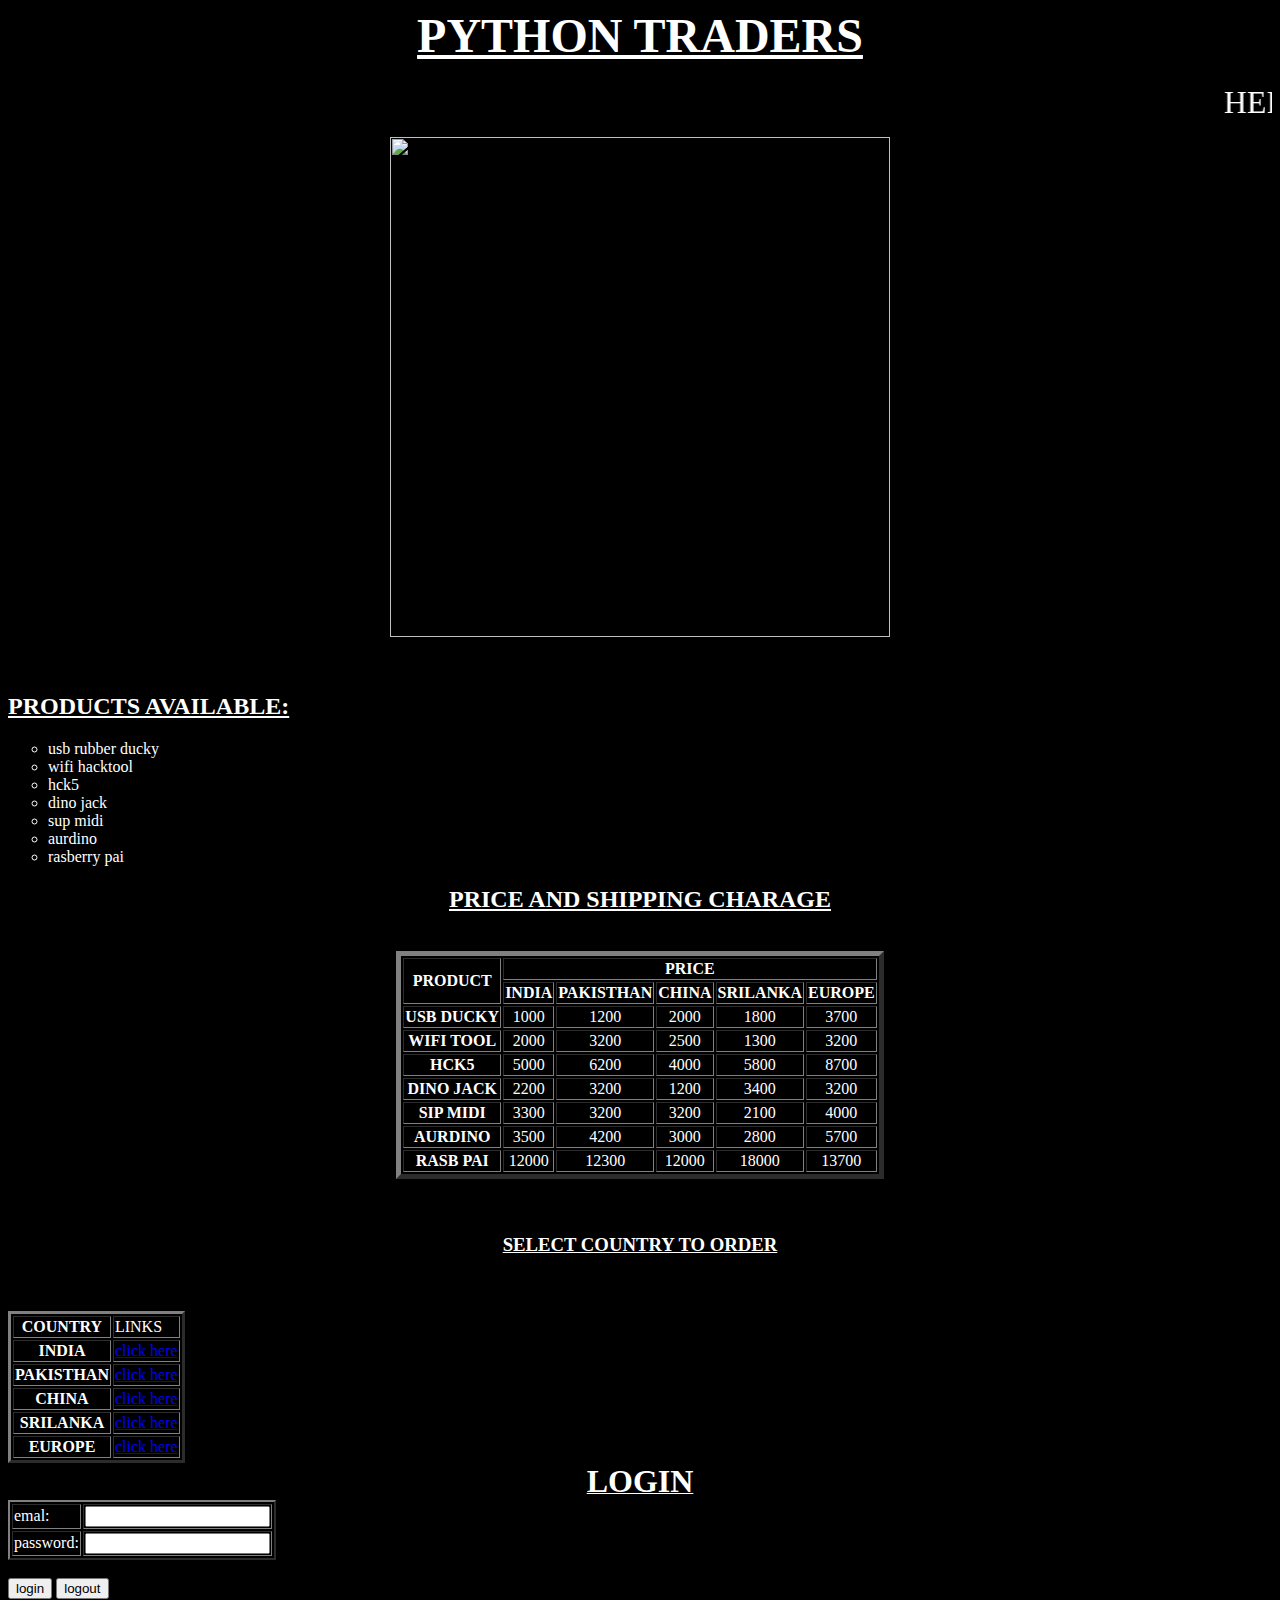
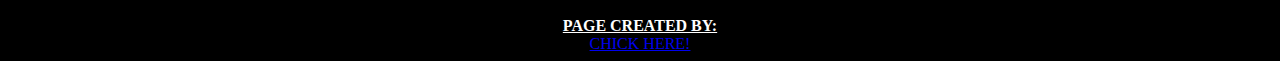
==== index.html @ ffef0bba "Rename index.html.html to index.html" ====
<html>
<head>
<title>help</title>
</head>
<body bgcolor="BLACK">
<font color="white"><center><h1><font color="white" size=50><b><U>PYTHON TRADERS</U></font></b></h1></center>
<p align="side"><font size=6><marquee>HERE YOU CAN BUY ALL THE STUFF RELATED TO HACKING!</marquee></font></p>
<center><img src="C:\Users\dhanush chandra\Documents\GitHub\pythontraders.github.io\45620.jpg" height=500 width=500>
</center><br><br>
<h2><b><u>PRODUCTS AVAILABLE:</h2></b></u>
<ul type="circle">
<li>usb rubber ducky
<li>wifi hacktool
<li>hck5
<li>dino jack
<li>sup midi
<li>aurdino
<li>rasberry pai
</ul>
<center><b><h2><U>PRICE AND SHIPPING CHARAGE</U></h2></b></center><BR>
<table border=5 align=center>
<tr>
<th rowspan=2 align=center><font color="white">PRODUCT</th>
<th colspan=5 align=center><font color="white">PRICE</th>
</tr>
<tr>
<th><font color="white">INDIA</th>
<th><font color="white">PAKISTHAN</th>
<th><font color="white">CHINA</th>
<th><font color="white">SRILANKA</th>
<th><font color="white">EUROPE</th>
</tr>
<tr>
<th><font color="white">USB DUCKY</th>
<td align=center><font color="white">1000</td>
<td align=center><font color="white">1200</td>
<td align=center><font color="white">2000</td>
<td align=center><font color="white">1800</td>
<td align=center><font color="white">3700</td>
</tr>
<tr>
<th><font color="white">WIFI TOOL</th>
<td align=center><font color="white">2000</td>
<td align=center><font color="white">3200</td>
<td align=center><font color="white">2500</td>
<td align=center><font color="white">1300</td>
<td align=center><font color="white">3200</td>
</tr>
<tr>
<th><font color="white">HCK5</th>
<td align=center><font color="white">5000</td>
<td align=center><font color="white">6200</td>
<td align=center><font color="white">4000</td>
<td align=center><font color="white">5800</td>
<td align=center><font color="white">8700</td>
</tr>
<tr>
<th><font color="white">DINO JACK</th>
<td align=center><font color="white">2200</td>
<td align=center><font color="white">3200</td>
<td align=center><font color="white">1200</td>
<td align=center><font color="white">3400</td>
<td align=center><font color="white">3200</td>
</tr>
<tr>
<th><font color="white">SIP MIDI</th>
<td align=center><font color="white">3300</td>
<td align=center><font color="white">3200</td>
<td align=center><font color="white">3200</td>
<td align=center><font color="white">2100</td>
<td align=center><font color="white">4000</td>
</tr>
<tr>
<th><font color="white">AURDINO</th>
<td align=center><font color="white">3500</td>
<td align=center><font color="white">4200</td>
<td align=center><font color="white">3000</td>
<td align=center><font color="white">2800</td>
<td align=center><font color="white">5700</td>
</tr>
<tr>
<th><font color="white">RASB PAI</th>
<td align=center><font color="white">12000</td>
<td align=center><font color="white">12300</td>
<td align=center><font color="white">12000</td>
<td align=center><font color="white">18000</td>
<td align=center><font color="white">13700</td>
</tr>
</table><BR><BR>
<center><b><h3><U>SELECT COUNTRY TO ORDER</U></h3></b></center>
<table border=3 >
<tr>
<th><U><font color="white">COUNTRY</U></th>
<td><font color="white">LINKS</td>
</tr>
<tr>
<th><font color="white">INDIA</th>
<td><a href="C:\Users\dhanush chandra\Documents\GitHub\pythontraders.github.io\y.html">click here</a></td>
</tr>
<tr>
<th><font color="white">PAKISTHAN</th>
<td><a href="C:\Users\dhanush chandra\Documents\GitHub\pythontraders.github.io\y.html">click here</a></td>
</tr>
<tr>
<th><font color="white">CHINA</th>
<td><a href="C:\Users\dhanush chandra\Documents\GitHub\pythontraders.github.io\y.html">click here</a></td>
</tr>
<tr>
<th><font color="white">SRILANKA</th>
<td><a href="C:\Users\dhanush chandra\Documents\GitHub\pythontraders.github.io\y.html">click here</a></td>
</tr>
<tr>
<th><font color="white">EUROPE</th>
<td><a href="C:\Users\dhanush chandra\Documents\GitHub\pythontraders.github.io\y.html">click here</a></td>
</tr><br><br>
</table>
<center><b><u><font size=6>LOGIN</font></u></b></center>
<table border=2>
<form>
<tr>
<td><font color="white">emal:</td>
<td><input type=text></td>
</tr>
<tr>
<td><font color="white">password:</td>
<td><input type=password></td>
</tr>
</form>
</table><br>
<input type="button" value="login">
<input type="button" value="logout"><BR><BR>
<CENTER><B><U>PAGE CREATED BY:<CENTER></B></U><A HREF="C:\Users\dhanush chandra\Documents\GitHub\pythontraders.github.io\PIC.html">CHICK HERE!</A>
</font>
</body>
</html>
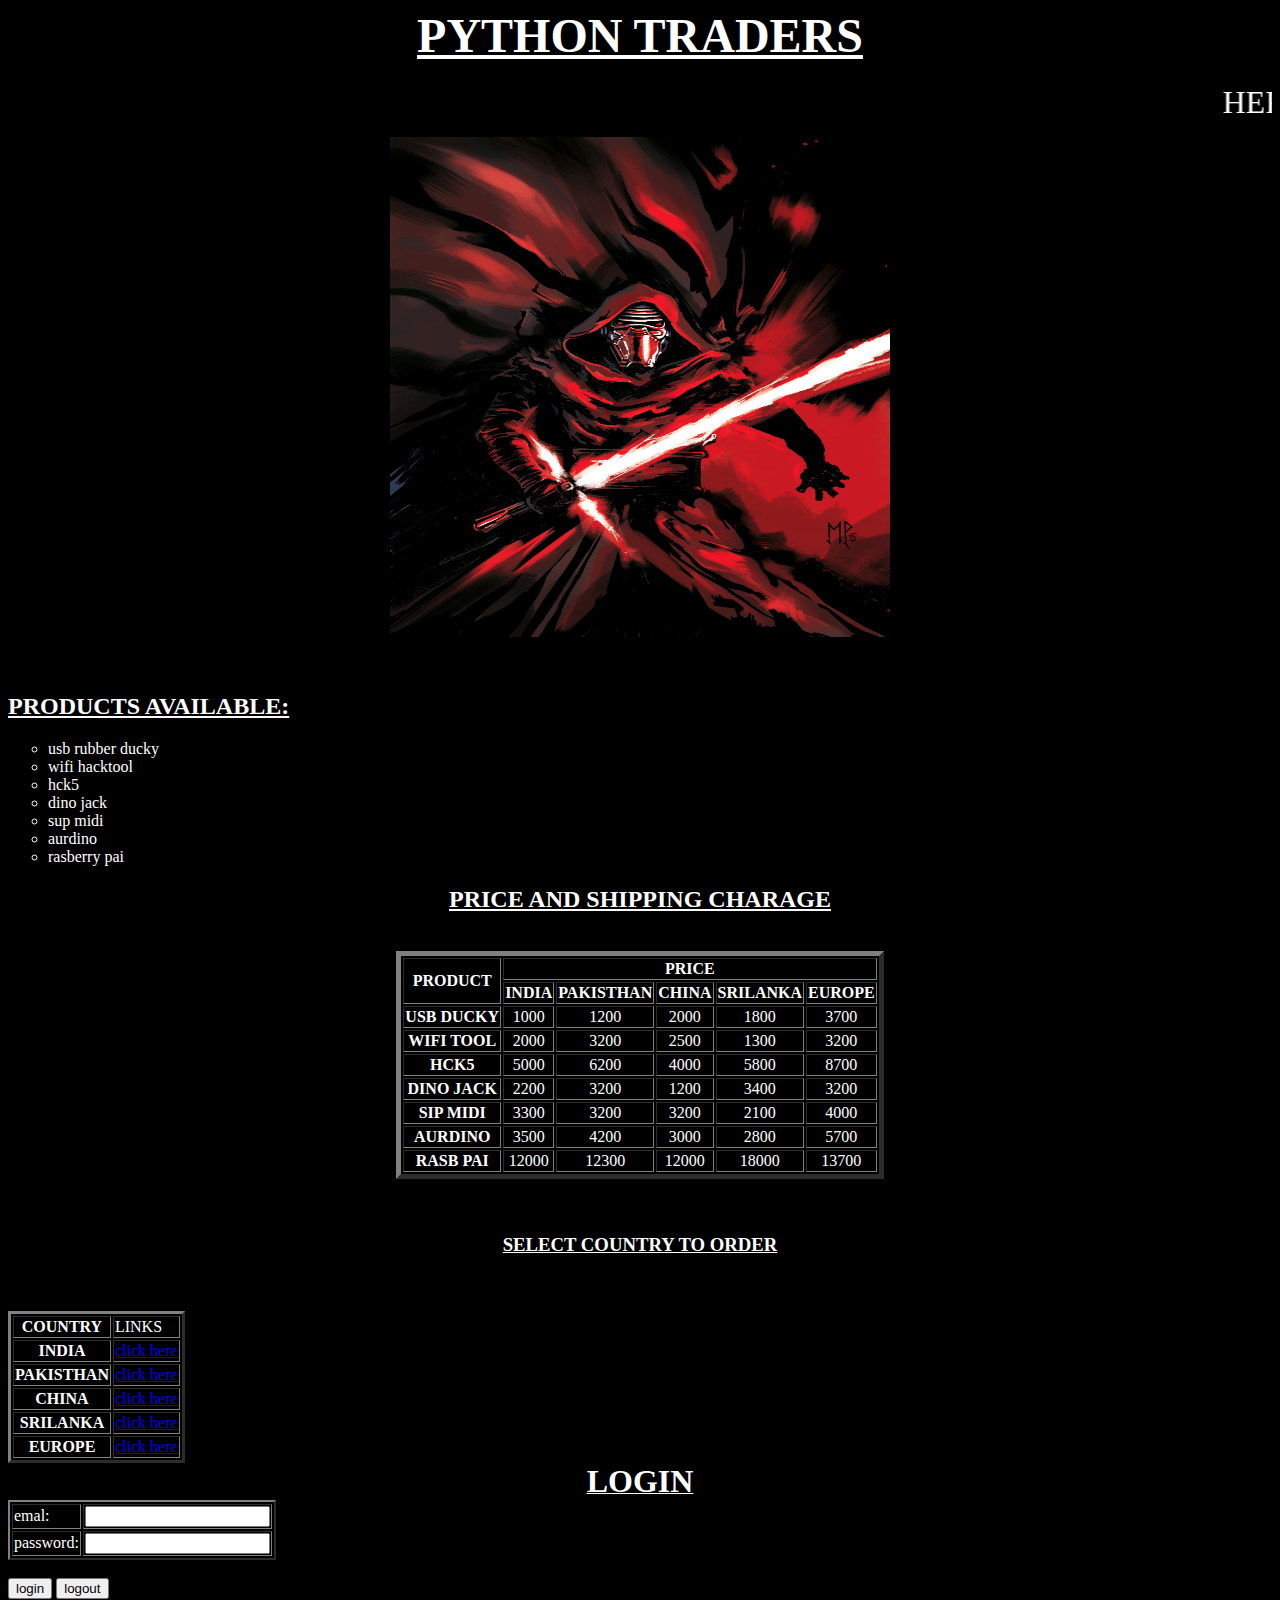
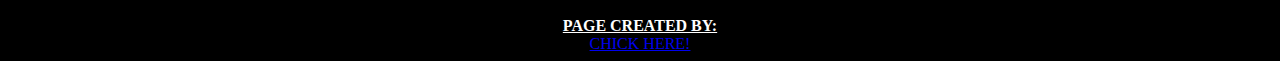
==== commit 64519122: "Update index.html" ====
--- a/index.html
+++ b/index.html
@@ -5,7 +5,7 @@
 <body bgcolor="BLACK">
 <font color="white"><center><h1><font color="white" size=50><b><U>PYTHON TRADERS</U></font></b></h1></center>
 <p align="side"><font size=6><marquee>HERE YOU CAN BUY ALL THE STUFF RELATED TO HACKING!</marquee></font></p>
-<center><img src="C:\Users\dhanush chandra\Documents\GitHub\pythontraders.github.io\45620.jpg" height=500 width=500>
+<center><img src="https://dhanushchandra.github.io/pythontraders.github.io/45620.jpg" height=500 width=500>
 </center><br><br>
 <h2><b><u>PRODUCTS AVAILABLE:</h2></b></u>
 <ul type="circle">
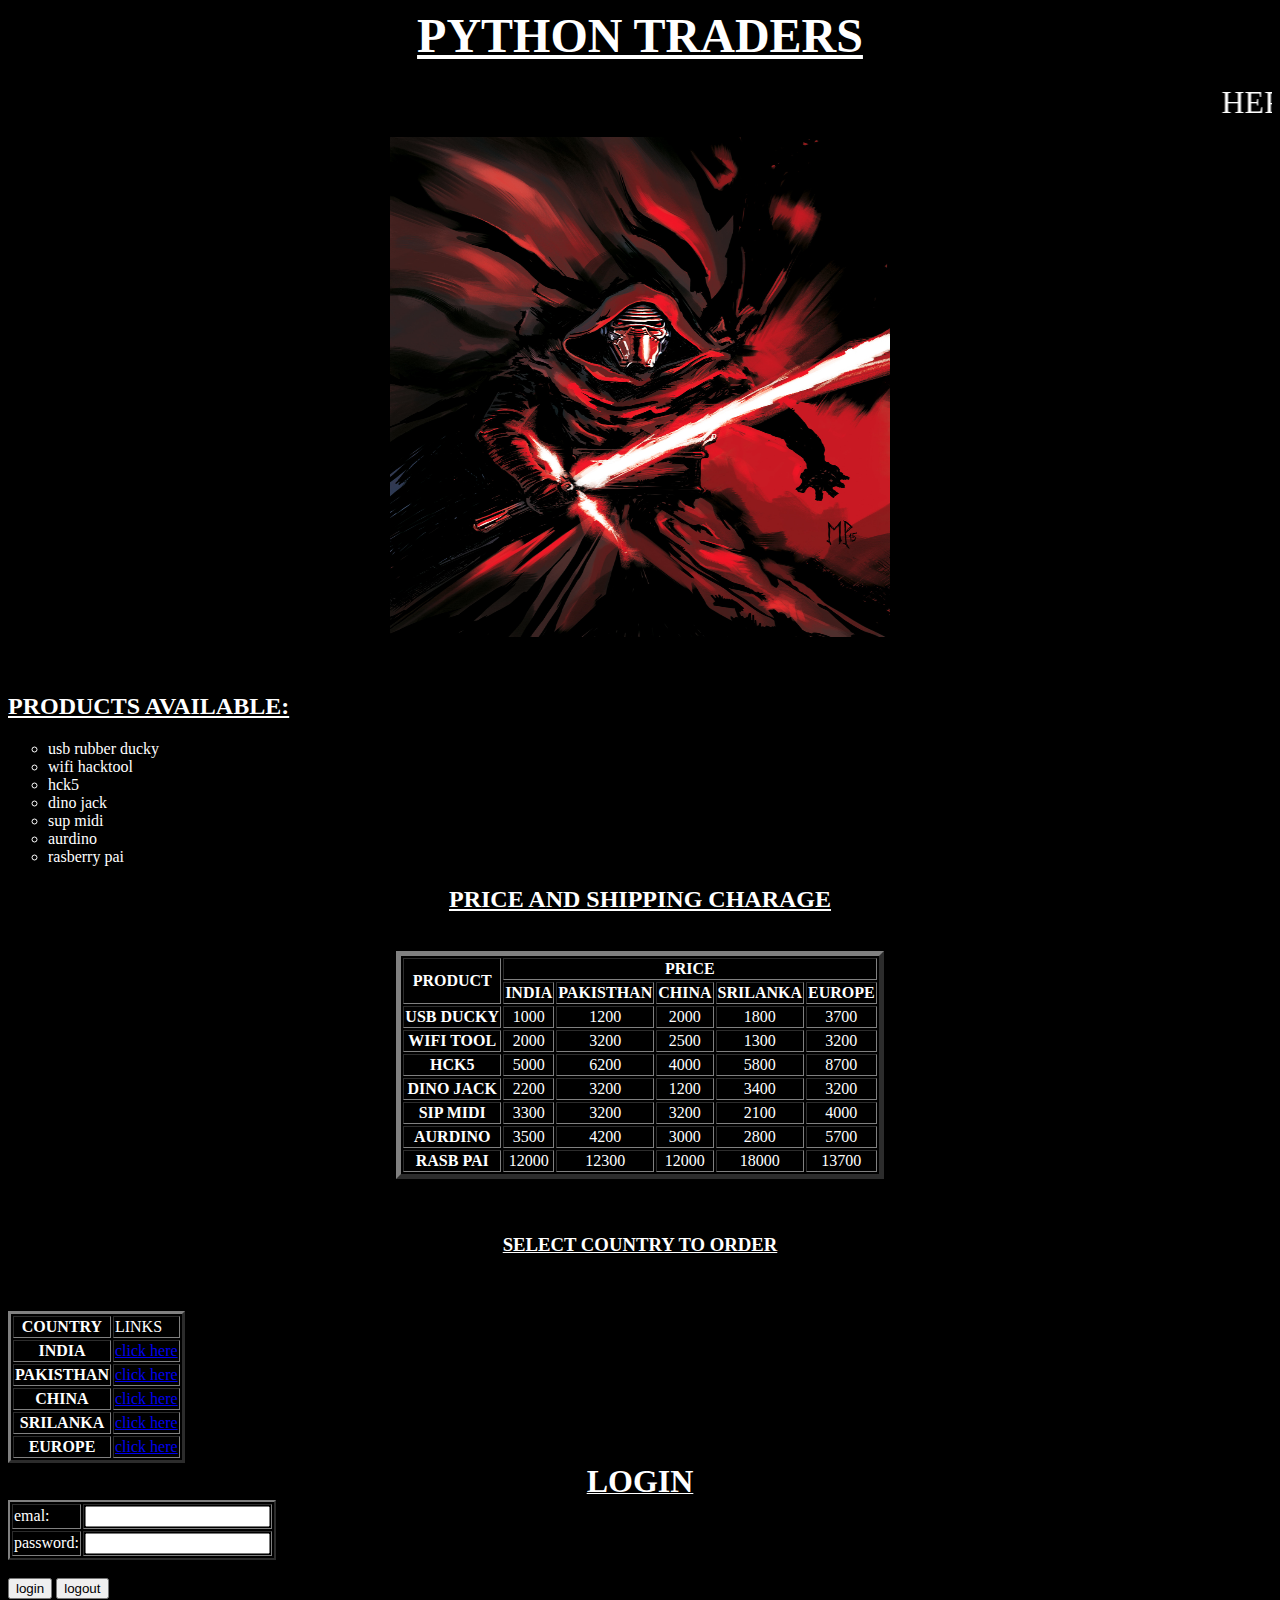
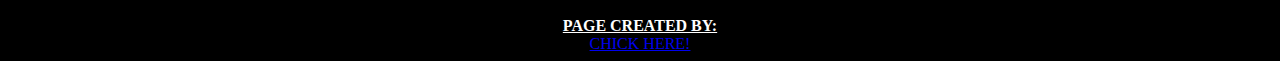
==== commit c3bec28e: "Update index.html" ====
--- a/index.html
+++ b/index.html
@@ -95,23 +95,23 @@
 </tr>
 <tr>
 <th><font color="white">INDIA</th>
-<td><a href="C:\Users\dhanush chandra\Documents\GitHub\pythontraders.github.io\y.html">click here</a></td>
+<td><a href="https://dhanushchandra.github.io/pythontraders.github.io/y.html">click here</a></td>
 </tr>
 <tr>
 <th><font color="white">PAKISTHAN</th>
-<td><a href="C:\Users\dhanush chandra\Documents\GitHub\pythontraders.github.io\y.html">click here</a></td>
+<td><a href="https://dhanushchandra.github.io/pythontraders.github.io/y.html">click here</a></td>
 </tr>
 <tr>
 <th><font color="white">CHINA</th>
-<td><a href="C:\Users\dhanush chandra\Documents\GitHub\pythontraders.github.io\y.html">click here</a></td>
+<td><a href="https://dhanushchandra.github.io/pythontraders.github.io/y.html">click here</a></td>
 </tr>
 <tr>
 <th><font color="white">SRILANKA</th>
-<td><a href="C:\Users\dhanush chandra\Documents\GitHub\pythontraders.github.io\y.html">click here</a></td>
+<td><a href="https://dhanushchandra.github.io/pythontraders.github.io/y.html">click here</a></td>
 </tr>
 <tr>
 <th><font color="white">EUROPE</th>
-<td><a href="C:\Users\dhanush chandra\Documents\GitHub\pythontraders.github.io\y.html">click here</a></td>
+<td><a href="https://dhanushchandra.github.io/pythontraders.github.io/y.html">click here</a></td>
 </tr><br><br>
 </table>
 <center><b><u><font size=6>LOGIN</font></u></b></center>
@@ -129,7 +129,7 @@
 </table><br>
 <input type="button" value="login">
 <input type="button" value="logout"><BR><BR>
-<CENTER><B><U>PAGE CREATED BY:<CENTER></B></U><A HREF="C:\Users\dhanush chandra\Documents\GitHub\pythontraders.github.io\PIC.html">CHICK HERE!</A>
+<CENTER><B><U>PAGE CREATED BY:<CENTER></B></U><A HREF="https://dhanushchandra.github.io/pythontraders.github.io/PIC.HTML">CHICK HERE!</A>
 </font>
 </body>
 </html>
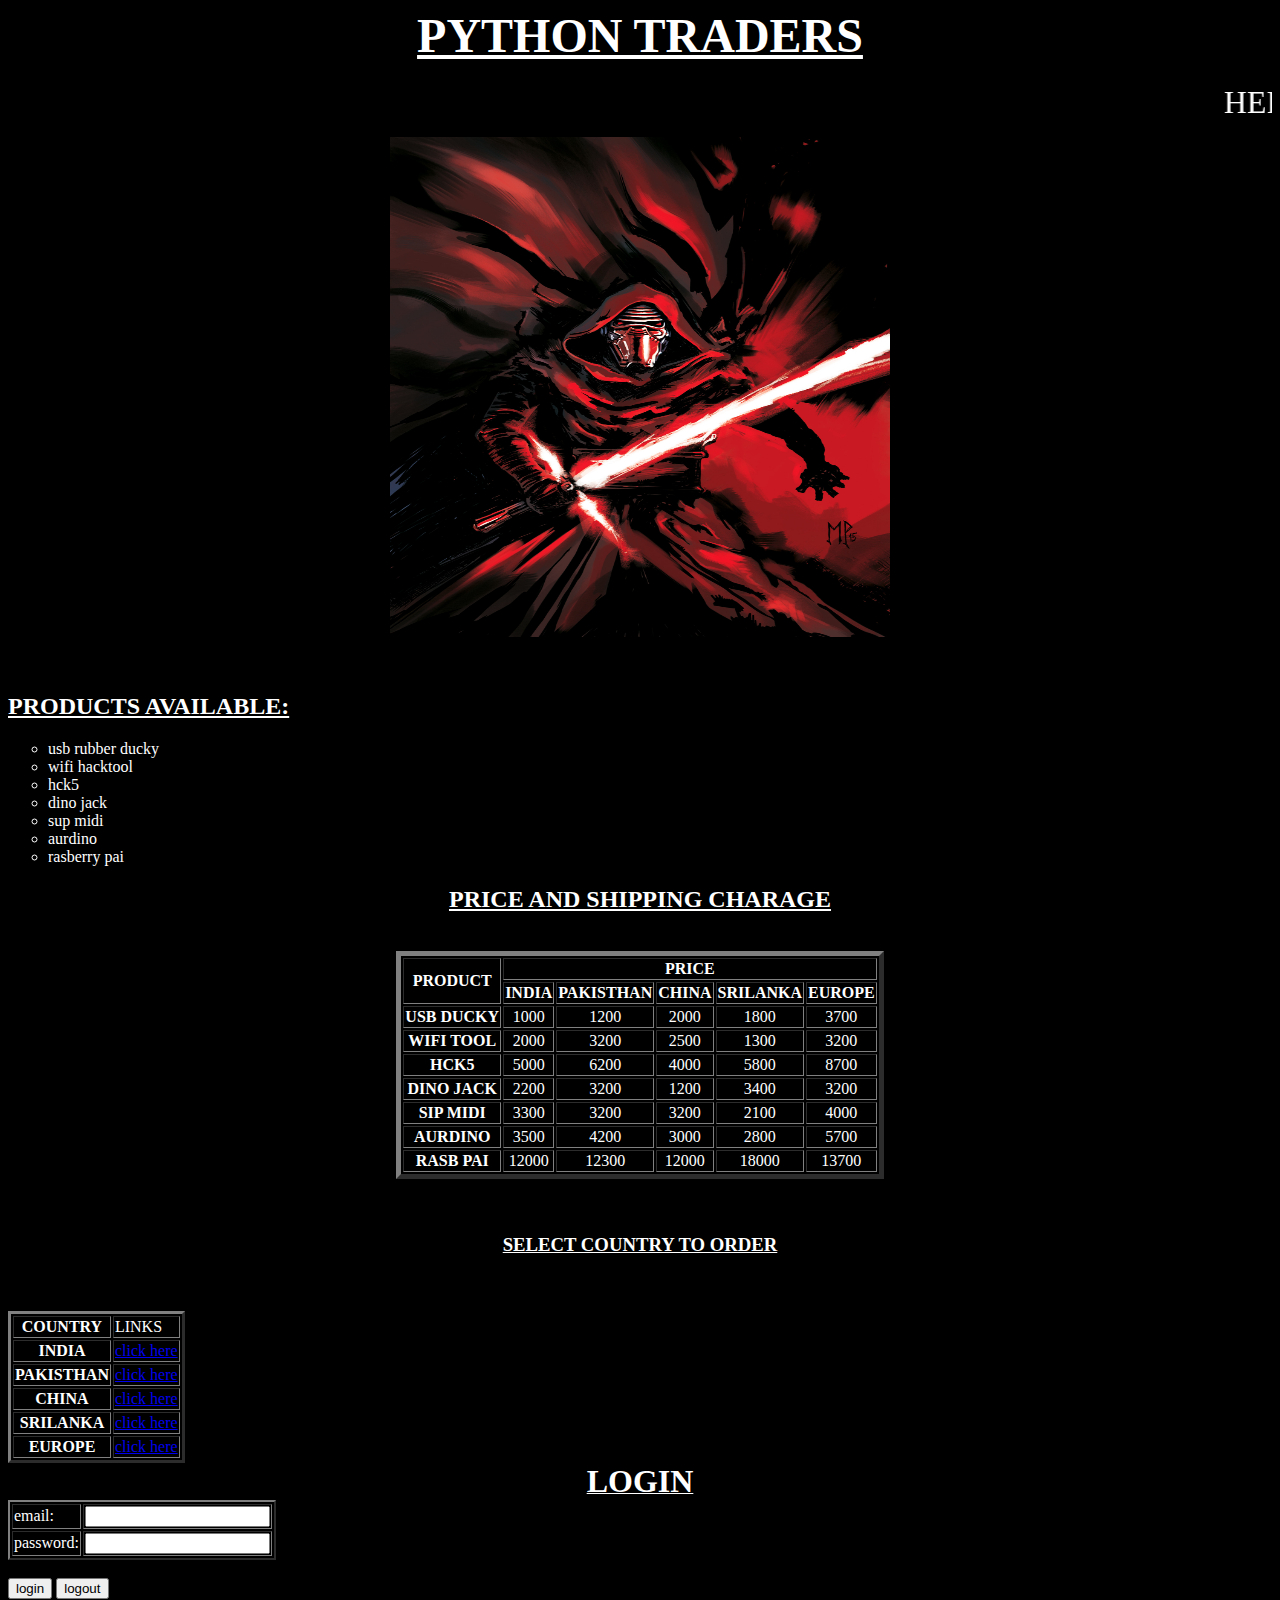
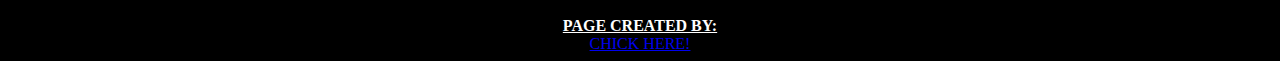
==== commit 0b6d8c29: "Update index.html" ====
--- a/index.html
+++ b/index.html
@@ -118,7 +118,7 @@
 <table border=2>
 <form>
 <tr>
-<td><font color="white">emal:</td>
+<td><font color="white">email:</td>
 <td><input type=text></td>
 </tr>
 <tr>
